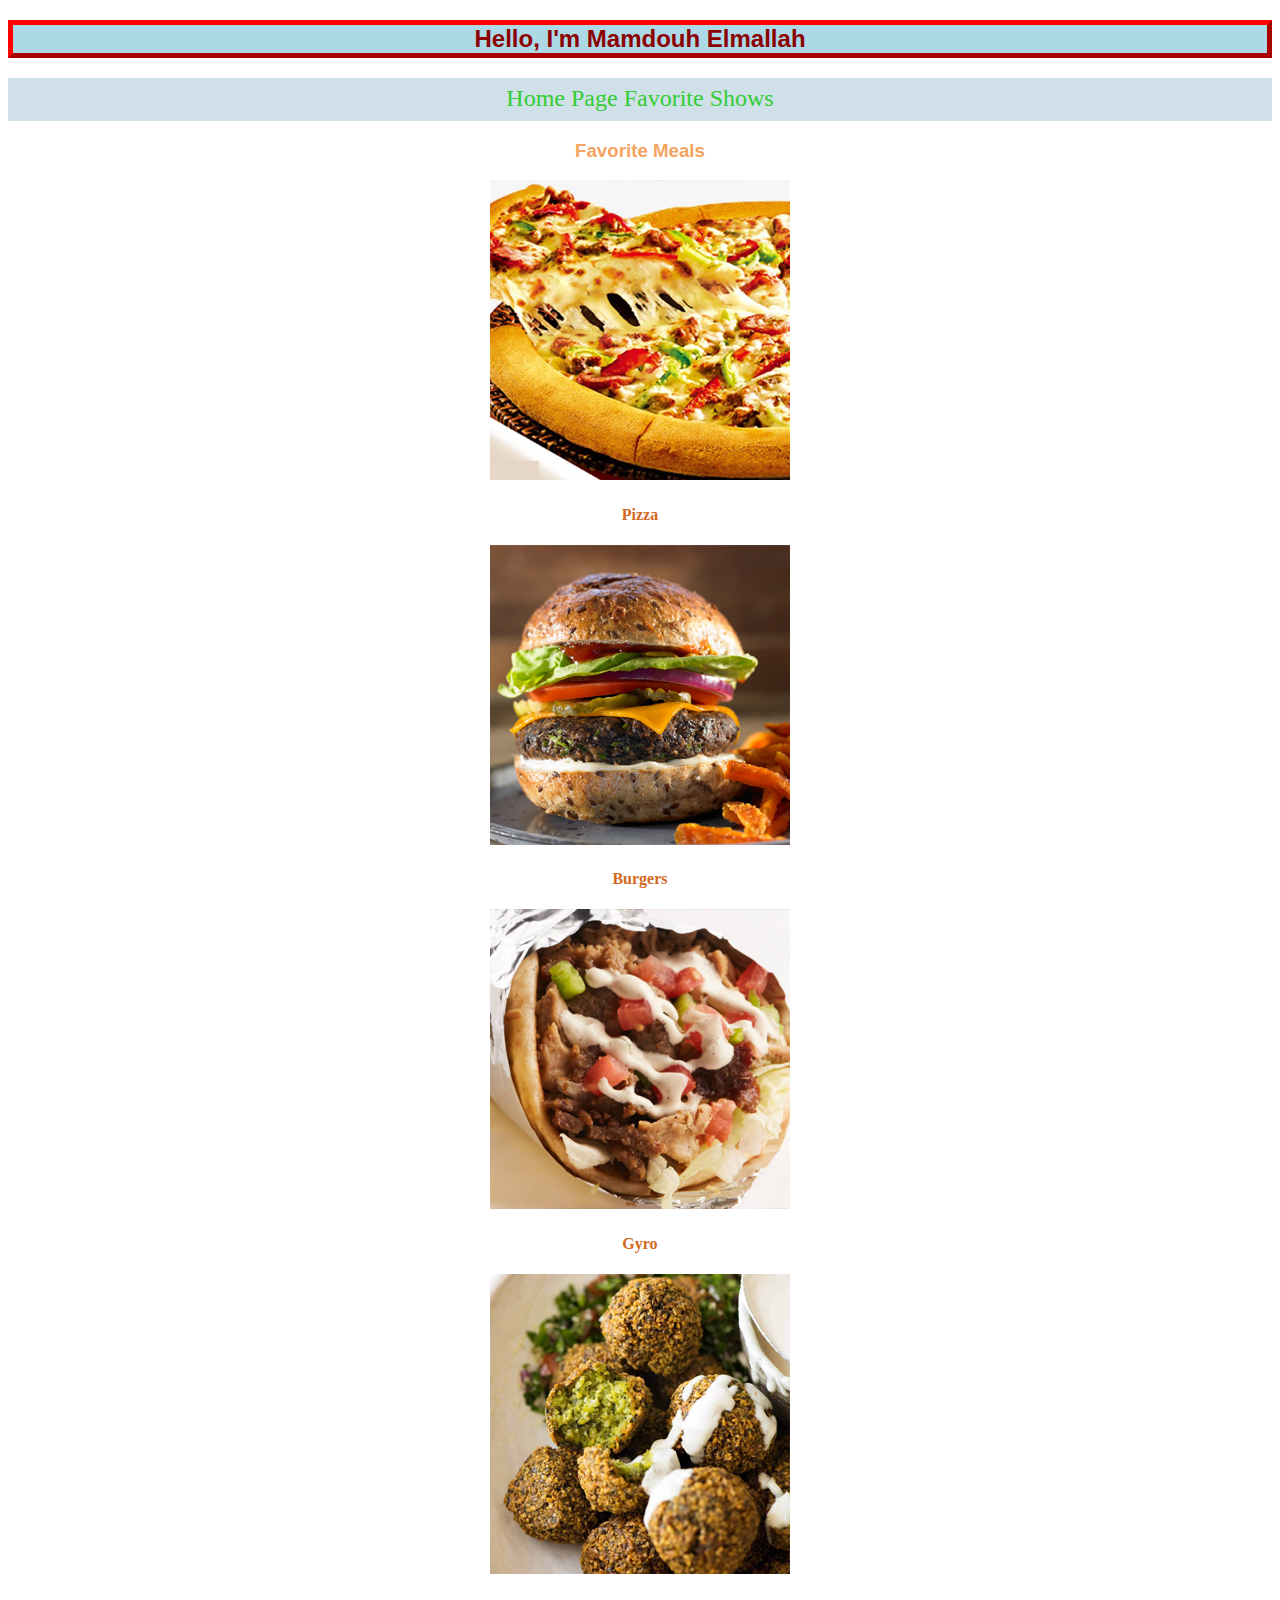
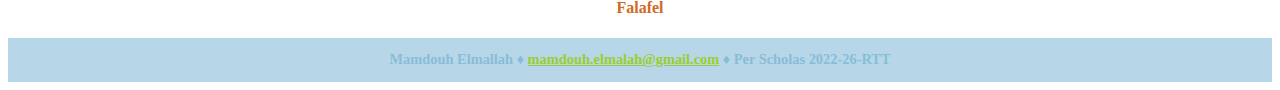
==== pages/favoritemeals.html @ 4e5454aa "Added Assingment" ====
<!DOCTYPE html>
<html>
<head>

	<title>Favorite Meals</title>

<link rel="stylesheet" type="text/css" href="../css/style.css">

</head>
<body>
<h2>Hello, I'm Mamdouh Elmallah</h2>

<nav>
		<ul>
		<a href="../index.html"> Home Page </a>
		<a href="favorites.html"> Favorite Shows </a>
		</ul>
	</nav>
	
	<h3>Favorite Meals</h3>

	

				<article>

<div class="row">
	
<a href="https://www.allrecipes.com/recipe/48727/mikes-homemade-pizza/"><img src="../images/pizza.jpg" alt="Pizza"/> </a> 
<h4> Pizza </h4>
</div>

<div class="row">

<a href="https://www.allrecipes.com/recipe/25473/the-perfect-basic-burger/"><img src="../images/burgers.jpg" alt="Burgers"/> </a>
	<h4> Burgers </h4>
</div>

<div class="row">		

<a href="https://www.allrecipes.com/recipe/233230/gyros/"><img src="../images/gyro.jpg" alt="Gyro"/> </a> 
	<h4> Gyro </h4>
</div>

<div class="row">

<a href="https://www.allrecipes.com/recipe/241705/chef-johns-falafel/"><img src="../images/falafel.jpg" alt="Falafel"/> </a>
	<h4> Falafel</h4>
</div>

				</article>
	</section>

			<footer>
				Mamdouh Elmallah &#9830; <a href="mailto:mamdouh.elmalah@gmail.com">mamdouh.elmalah@gmail.com</a> &#9830; Per Scholas 2022-26-RTT 
			</footer>

</body>
</html>
---- css/style.css ----
body	{
	background-color: white;
	font-family: Verdana, Geneva, sans-serif;
	}

	nav ul {
	 background-color: rgb(207,224,232);
	line-height: 2.5em;
	list-style-type: none;
	padding-left: 0px;
	
}


nav a {
	text-decoration: none;
	color: limegreen;
	font-size: x-large;
	}


nav {text-align: center;}

nav a:hover {
	color:rgb(135,189,216);
	}

			a{color: yellowgreen;
				text-align: center;}


	h2{color: darkred; 
		font-family: sans-serif;
		font-weight: 500px;
		text-align: center;
		border: 5px outset red;
  					background-color: lightblue;    
  					text-align: center;
		}

		h3{color: sandybrown; 
		font-family: sans-serif;
		font-weight: 500px;
		text-align: center;
		}

		h4{color: chocolate;
			font-family: initial;}

		P{color: Blue;}

		ul{font-family: fantasy;
			font-size: medium;}


					#intro{ color: darkseagreen;}

footer  {
	background-color: rgb(183,215,232);
	color: rgb(135,189,216);
	font-weight: bold;
	font-size: 0.9em;
	line-height: 3em;
	font-family: 'Palatino Linotype', 'Book Antiqua', Palatino, serif;
	text-align: center;
}

.row {
	clear: both;
	text-align: center;}
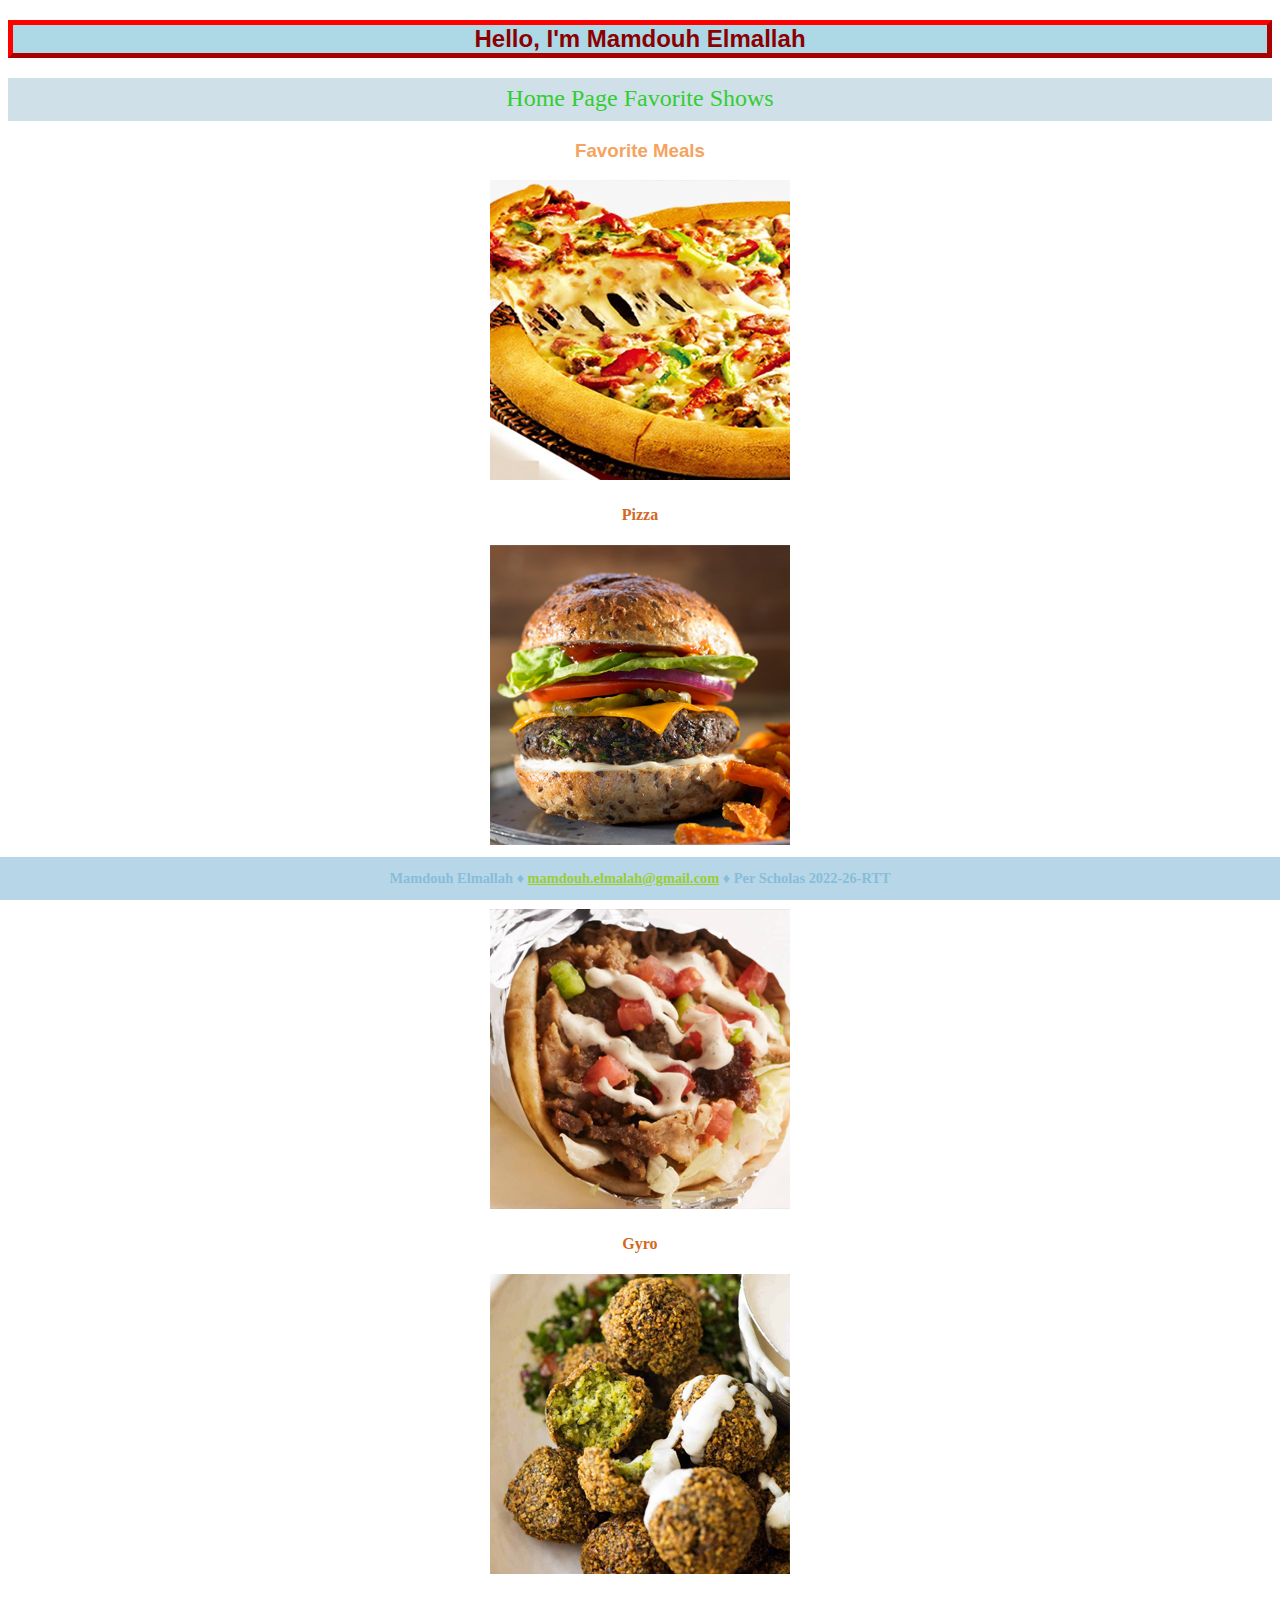
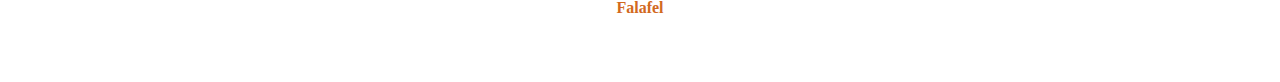
==== commit 212da5f4: "Made Adjustments" ====
--- a/pages/favoritemeals.html
+++ b/pages/favoritemeals.html
@@ -50,6 +50,8 @@
 				</article>
 	</section>
 
+	<br>
+	<br>
 			<footer>
 				Mamdouh Elmallah &#9830; <a href="mailto:mamdouh.elmalah@gmail.com">mamdouh.elmalah@gmail.com</a> &#9830; Per Scholas 2022-26-RTT 
 			</footer>
--- a/css/style.css
+++ b/css/style.css
@@ -56,6 +56,10 @@
 					#intro{ color: darkseagreen;}
 
 footer  {
+	position: fixed;
+	left: 0;
+	bottom: 0;
+	width: 100%;
 	background-color: rgb(183,215,232);
 	color: rgb(135,189,216);
 	font-weight: bold;
@@ -68,4 +72,14 @@
 .row {
 	clear: both;
 	text-align: center;}
-	+	
+	div.relative {
+  position: relative;
+  left: 5px;
+  border: 3px solid darkred;
+}
+
+div.static {
+  position: static;
+  text-align: center;
+}